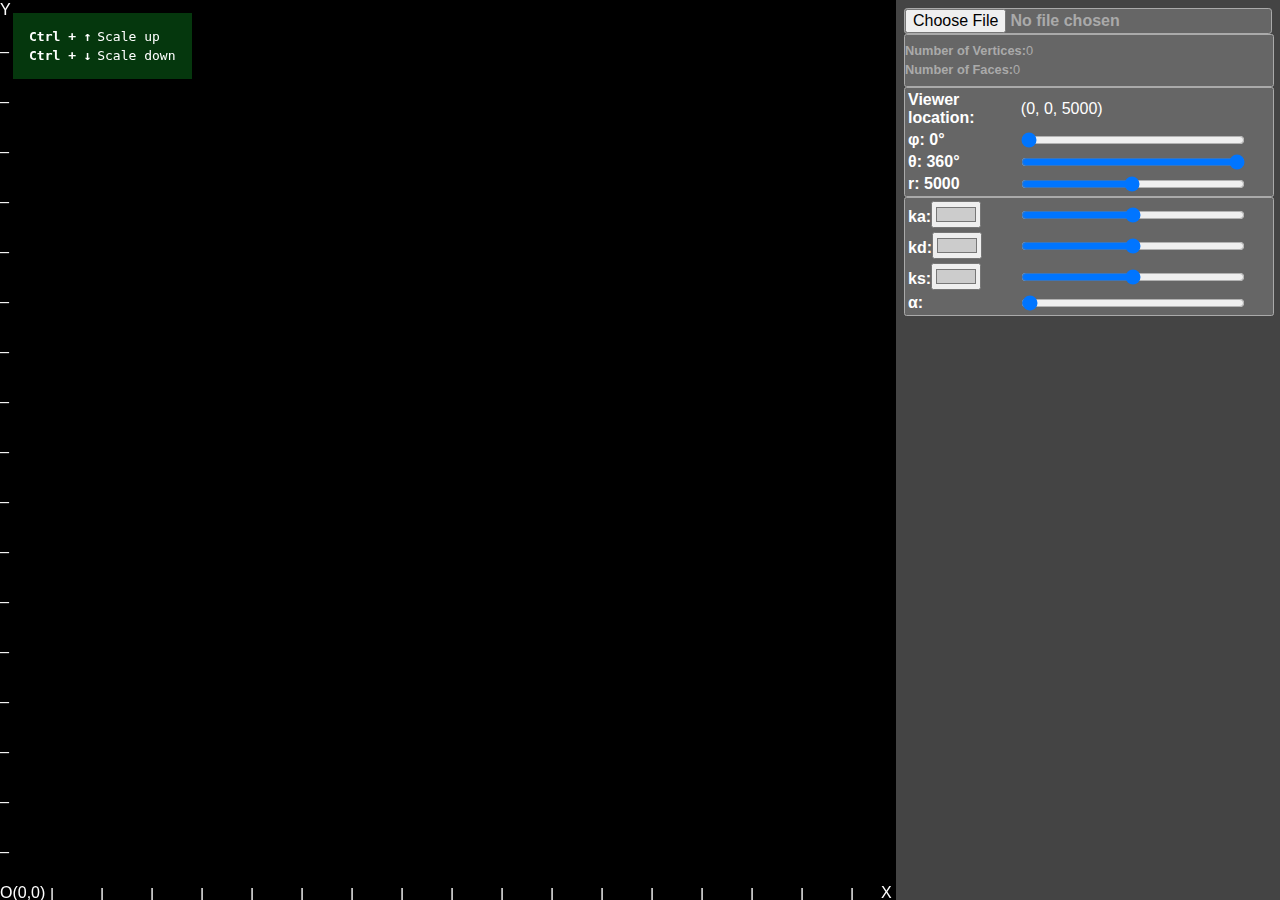
==== index.html @ 4fa3a225 "new UI design" ====
<html>
    <head>
        <title>Computer Graphics@ISI</title>
        <link rel="stylesheet" href="style.css">
    </head>
    <body>
        <div id="canvasdiv">
            <canvas id="canv"></canvas>
            <div id="shortcuts">
                <table>
                    <tr><th>Ctrl + ↑</th><td>Scale up</td></tr>
                    <tr><th>Ctrl + ↓</th><td>Scale down</td></tr>	
                </table>
            </div>
        </div>
        <div id="controldiv">
            <div id="controlholder">
                <input type="file" id="plyFile" name="plyFile" accept=".ply" required>
                
                <div id="stats">
                    <p><strong>Number of Vertices:</strong><span id="vcounts">0</span></p>
                    <p><strong>Number of Faces:</strong><span id="facecounts">0</span></p>
                </div>

                <div id="vcontrol">
                    <table>
                        <tr><th>Viewer location: </th><td><span id="vloc"></span></td></tr>
                        <tr><th>φ: <span id="phival">0</span>°</th><td><input type="range" id="phi" min="0" max="360" value="0"></td></tr>
                        <tr><th>θ: <span id="thetaval">360</span>°</th><td><input type="range" id="theta" min="0" max="360" value="360"></td></tr>
                        <tr><th>r: <span id="rval">5000</span></th><td><input type="range" id="r" min="100" max="10000" value="5000"></td></tr>
                    </table>             
                </div>

                <div id="shader">
                    <table>
                        <tr><th>ka:<input type="color" id="ka" value="#cccccc"></th><td><input type="range" id="ia" min="0" max="1" step="0.01" value="0.5"></td></tr>
                        <tr><th>kd:<input type="color" id="kd" value="#cccccc"></th><td><input type="range" id="id" min="0" max="1" step="0.01" value="0.5"></td></tr>
                        <tr><th>ks:<input type="color" id="ks" value="#cccccc"></th><td><input type="range" id="is" min="0" max="1" step="0.01" value="0.5"></td></tr>
                        <tr><th>α:</th><td><input type="range" id="alpha" min="0" max="10000" step="50" value="50"></td></tr>
                    </table>
                </div>
            </div>
        </div>
        
        <script src="ply-viewer/events.js"></script>
        <script src="math.js"></script>
        <script src="premitive.js"></script>
        <script src="filling.js"></script>
        <script src="ply-viewer/ply_parser.js"></script>
        <script src="shading.js"></script>
        <script src="script.js"></script>
    </body>
</html>
---- style.css ----
html {
    color: #aaa;
    background-color: #333;
    font-family: Arial;
}
#canvasdiv {
    position: fixed;
    left: 0;
    top: 0;
    bottom: 0;
    width: 70%;
    text-align: center;
}
#canv {
    width: 100%;
    height: 100%;
    background-color: black;
    pointer-events: none;
}
#shortcuts {
    position: fixed;
    background-color: rgba(17,197,46,.28);
    padding: 1em;
    top: 1em;
    left: 1em;
    font-family: monospace;
}
#shortcuts table {
    color: white;
}
#shortcuts th, #shortcuts td {
    text-align: left;
}
#shortcuts td {
    padding-left: .2em;
}
#controldiv {
    position: fixed;
    right: 0;
    top: 0;
    bottom: 0;
    width: 30%;
    overflow-x: hidden;
    overflow-y: scroll;
    background-color: #444;
}
#controlholder {
    margin: .5em;
}
#plyFile {
    display: block;
    width: 100%;
    font-size: 100%;
    text-align: center;
    color: #aaa;
    border: .07em solid #aaa;
    border-radius: .2em;
    font-weight: bold;
    text-decoration: none;
    background-color: #666;
}
#stats {
    display: block;
    width: 100%;
    font-size: 80%;
    line-height:50%;
    text-align: left;
    color: #aaa;
    border: .07em solid #aaa;
    border-radius: .2em;
    background-color: #666;
}
#vcontrol, #shader {
    display: block;
    font-size: 80%;
    line-height:50%;
    width: 100%;
    text-align: left;
    border: .07em solid #aaa;
    border-radius: .2em;
    background-color: #666;
}

#vcontrol table, #shader table {
    color: white;
    width: 100%;
}
#vcontrol th, #vcontrol td, #shader th, #shader td {
    text-align: left;
}
#vcontrol td, #shader td {
    padding-left: .2em;
    width: 70%;
}
input[type="range"] {
    flex: 1;  /* Equal width */
    margin: 0 10px 0 0;
    width: 90%; 
}
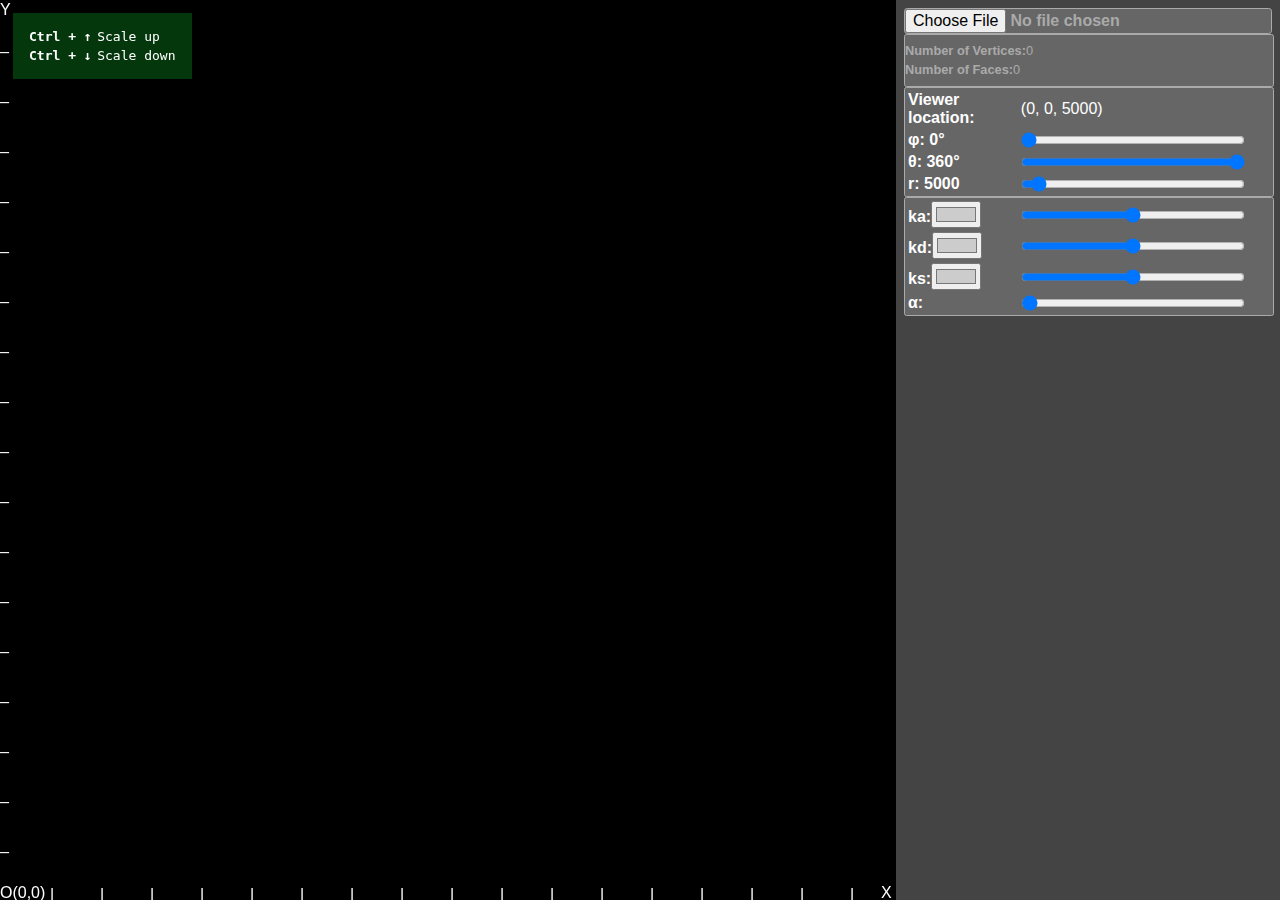
==== commit 70ab10c8: "z buffer" ====
--- a/index.html
+++ b/index.html
@@ -27,7 +27,7 @@
                         <tr><th>Viewer location: </th><td><span id="vloc"></span></td></tr>
                         <tr><th>φ: <span id="phival">0</span>°</th><td><input type="range" id="phi" min="0" max="360" value="0"></td></tr>
                         <tr><th>θ: <span id="thetaval">360</span>°</th><td><input type="range" id="theta" min="0" max="360" value="360"></td></tr>
-                        <tr><th>r: <span id="rval">5000</span></th><td><input type="range" id="r" min="100" max="10000" value="5000"></td></tr>
+                        <tr><th>r: <span id="rval">5000</span></th><td><input type="range" id="r" min="100" max="100000" value="5000"></td></tr>
                     </table>             
                 </div>
 
@@ -49,5 +49,6 @@
         <script src="ply-viewer/ply_parser.js"></script>
         <script src="shading.js"></script>
         <script src="script.js"></script>
+        <script src="z_buffer.js"></script>
     </body>
 </html>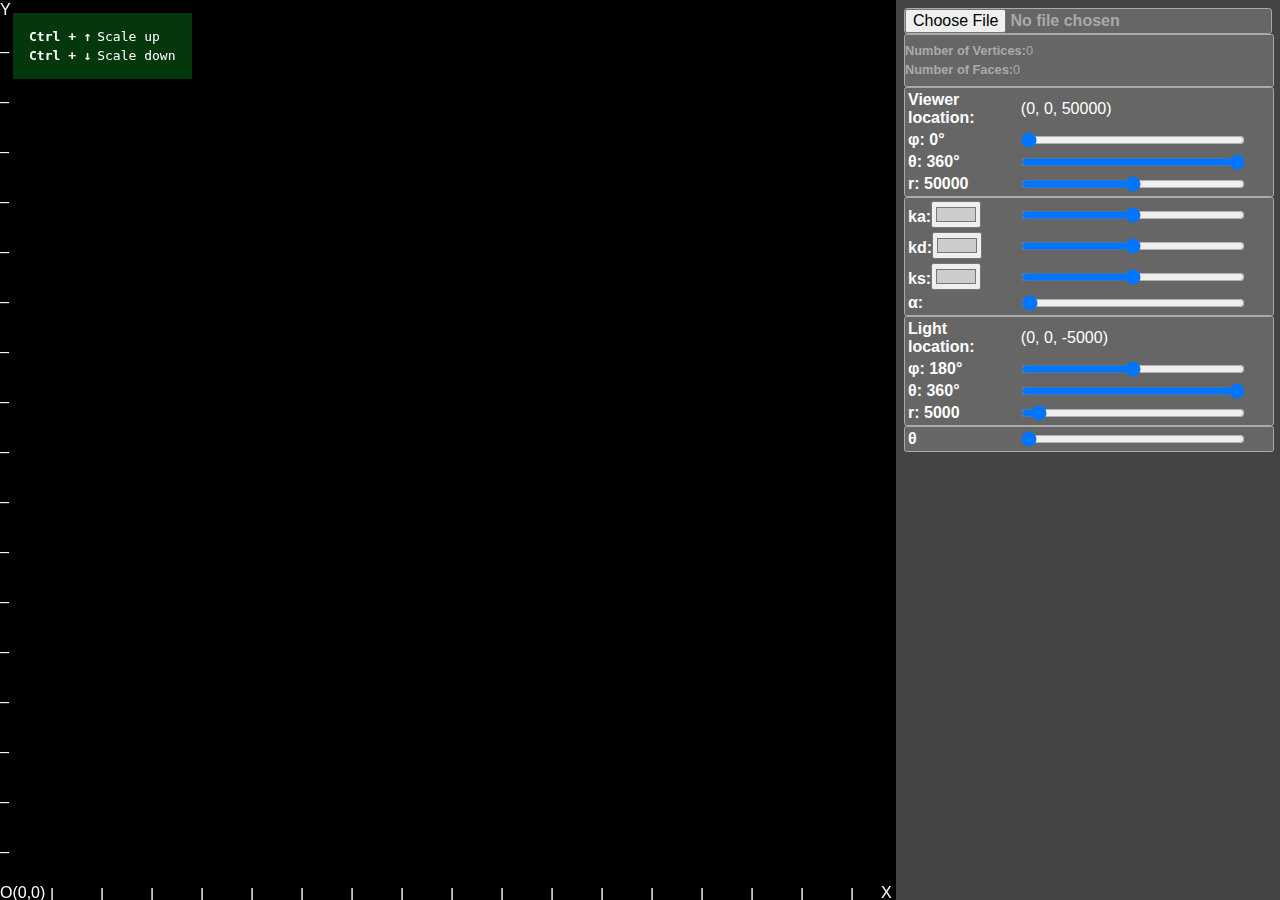
==== commit d3b06922: "add rotation and light input" ====
--- a/index.html
+++ b/index.html
@@ -27,7 +27,7 @@
                         <tr><th>Viewer location: </th><td><span id="vloc"></span></td></tr>
                         <tr><th>φ: <span id="phival">0</span>°</th><td><input type="range" id="phi" min="0" max="360" value="0"></td></tr>
                         <tr><th>θ: <span id="thetaval">360</span>°</th><td><input type="range" id="theta" min="0" max="360" value="360"></td></tr>
-                        <tr><th>r: <span id="rval">5000</span></th><td><input type="range" id="r" min="100" max="100000" value="5000"></td></tr>
+                        <tr><th>r: <span id="rval">50000</span></th><td><input type="range" id="r" min="100" max="100000" value="50000"></td></tr>
                     </table>             
                 </div>
 
@@ -37,6 +37,21 @@
                         <tr><th>kd:<input type="color" id="kd" value="#cccccc"></th><td><input type="range" id="id" min="0" max="1" step="0.01" value="0.5"></td></tr>
                         <tr><th>ks:<input type="color" id="ks" value="#cccccc"></th><td><input type="range" id="is" min="0" max="1" step="0.01" value="0.5"></td></tr>
                         <tr><th>α:</th><td><input type="range" id="alpha" min="0" max="10000" step="50" value="50"></td></tr>
+                    </table>
+                </div>
+
+                <div id="lcontrol">
+                    <table>
+                        <tr><th>Light location: </th><td><span id="lloc"></span></td></tr>
+                        <tr><th>φ: <span id="lphival">180</span>°</th><td><input type="range" id="lphi" min="0" max="360" value="180"></td></tr>
+                        <tr><th>θ: <span id="lthetaval">360</span>°</th><td><input type="range" id="ltheta" min="0" max="360" value="360"></td></tr>
+                        <tr><th>r: <span id="lrval">5000</span></th><td><input type="range" id="lr" min="100" max="100000" value="5000"></td></tr>
+                    </table>             
+                </div>
+
+                <div id="rotctrl">
+                    <table>
+                        <tr><th>θ</th><td><input type="range" id="rottheta" min="0" max="360" value="0"></td></tr>
                     </table>
                 </div>
             </div>
--- a/style.css
+++ b/style.css
@@ -70,7 +70,7 @@
     border-radius: .2em;
     background-color: #666;
 }
-#vcontrol, #shader {
+#vcontrol, #shader, #lcontrol, #rotctrl {
     display: block;
     font-size: 80%;
     line-height:50%;
@@ -81,14 +81,14 @@
     background-color: #666;
 }
 
-#vcontrol table, #shader table {
+#vcontrol table, #shader table, #lcontrol table, #rotctrl table {
     color: white;
     width: 100%;
 }
-#vcontrol th, #vcontrol td, #shader th, #shader td {
+#vcontrol th, #vcontrol td, #shader th, #shader td, #lcontrol th, #lcontrol td, #rotctrl th, #rotctrl td {
     text-align: left;
 }
-#vcontrol td, #shader td {
+#vcontrol td, #shader td, #lcontrol td, #rotctrl td {
     padding-left: .2em;
     width: 70%;
 }
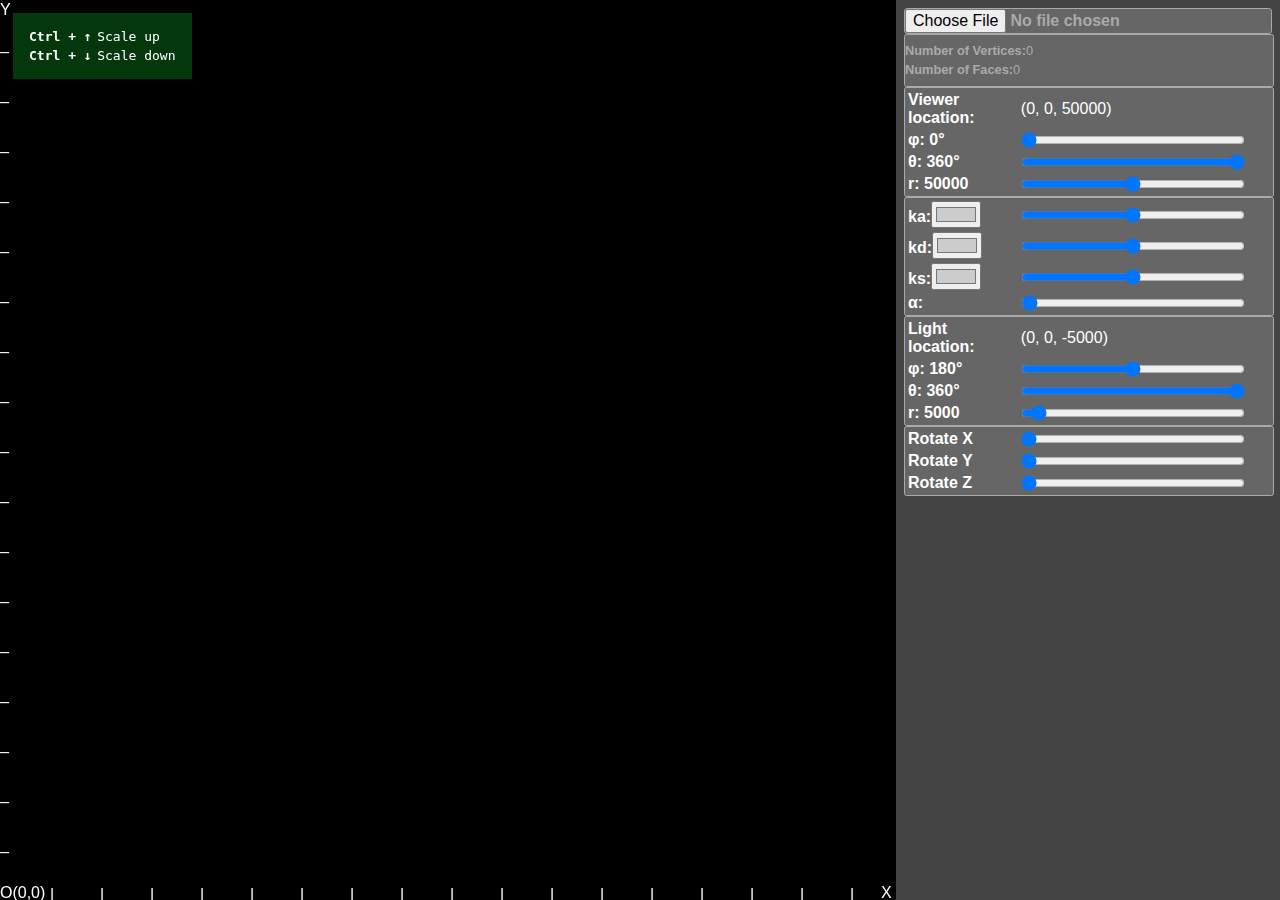
==== commit 66505a7e: "add rotate in all axis." ====
--- a/index.html
+++ b/index.html
@@ -51,7 +51,9 @@
 
                 <div id="rotctrl">
                     <table>
-                        <tr><th>θ</th><td><input type="range" id="rottheta" min="0" max="360" value="0"></td></tr>
+                        <tr><th>Rotate X</th><td><input type="range" id="rotx" min="0" max="360" value="0"></td></tr>
+                        <tr><th>Rotate Y</th><td><input type="range" id="roty" min="0" max="360" value="0"></td></tr>
+                        <tr><th>Rotate Z</th><td><input type="range" id="rotz" min="0" max="360" value="0"></td></tr>
                     </table>
                 </div>
             </div>
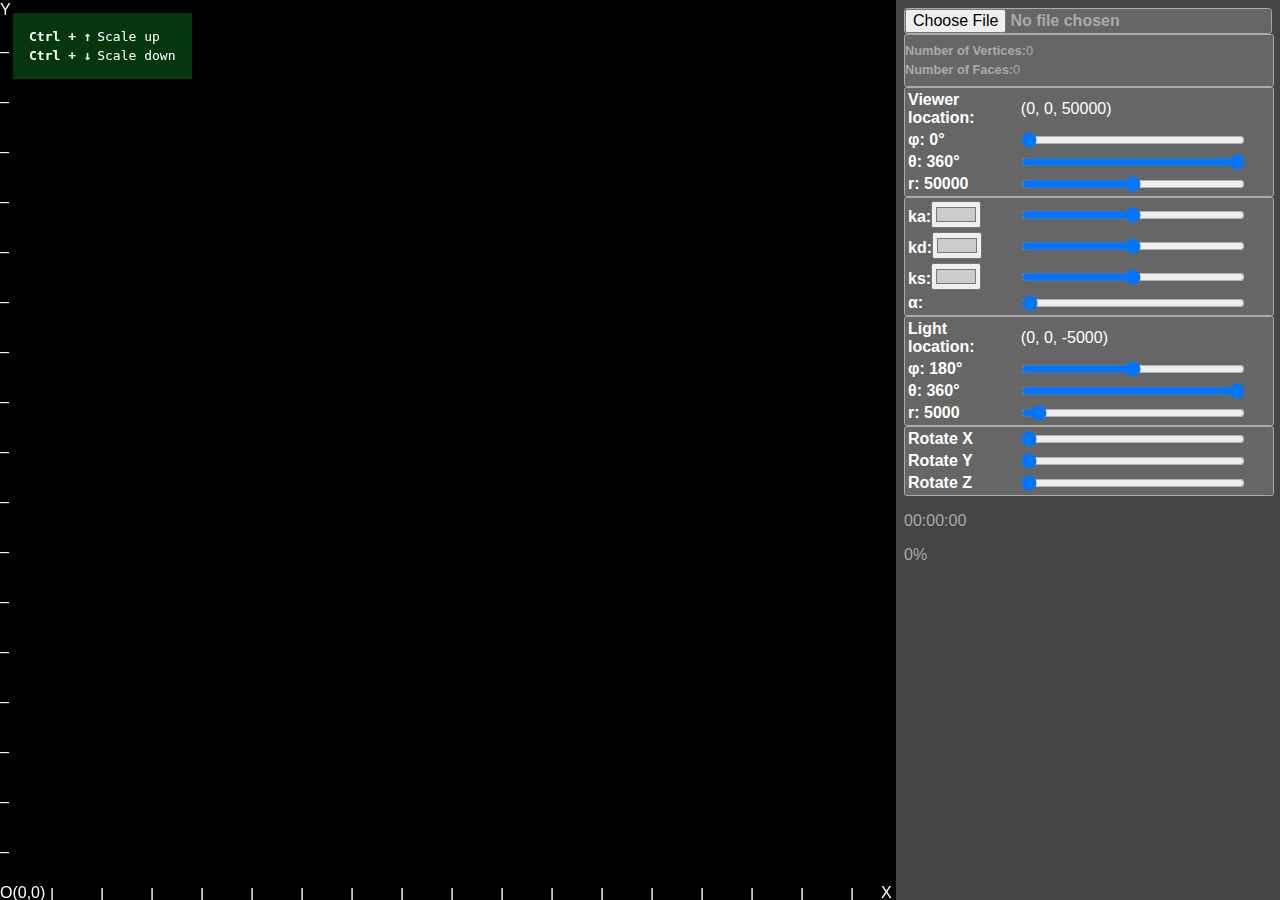
==== commit f2691248: "simple ray trace" ====
--- a/index.html
+++ b/index.html
@@ -56,16 +56,24 @@
                         <tr><th>Rotate Z</th><td><input type="range" id="rotz" min="0" max="360" value="0"></td></tr>
                     </table>
                 </div>
+
+                <div id="prog">
+                    <p><span id="timer">00:00:00</span></p>
+                    <p><span id="progressBar">0%</span></p>
+                </div>
             </div>
         </div>
         
         <script src="ply-viewer/events.js"></script>
         <script src="math.js"></script>
+        <script src="vector.js"></script>
+        <script src="triangle.js"></script>
         <script src="premitive.js"></script>
         <script src="filling.js"></script>
         <script src="ply-viewer/ply_parser.js"></script>
         <script src="shading.js"></script>
         <script src="script.js"></script>
         <script src="z_buffer.js"></script>
+        <script src="ray_trace.js"></script>
     </body>
 </html>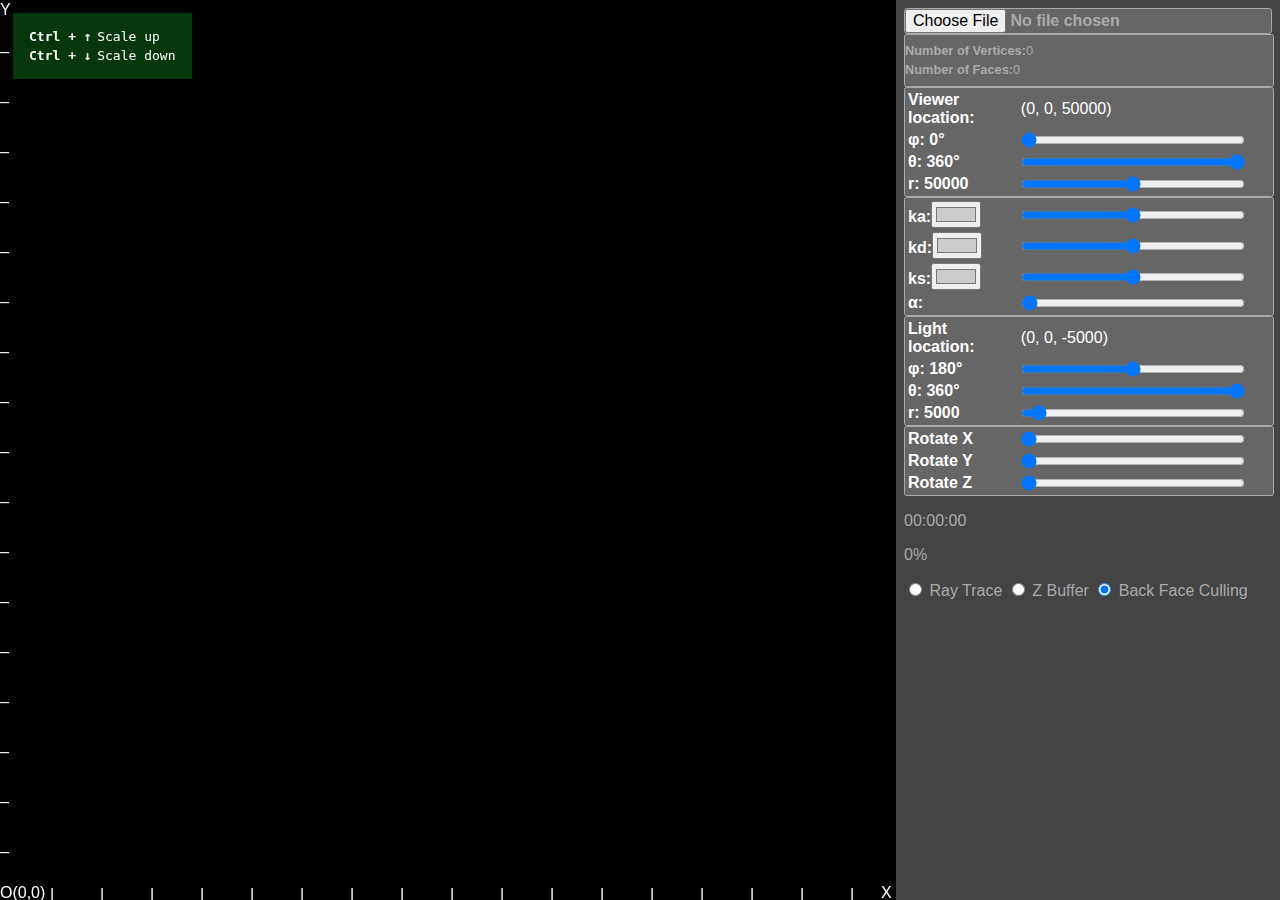
==== commit 2cb6aecb: "add choice of algorithm" ====
--- a/index.html
+++ b/index.html
@@ -61,6 +61,21 @@
                     <p><span id="timer">00:00:00</span></p>
                     <p><span id="progressBar">0%</span></p>
                 </div>
+
+                <div id="rendingChoise">
+                    <label>
+                        <input type="radio" name="alg" value="rayTrace">
+                        Ray Trace
+                    </label>
+                    <label>
+                        <input type="radio" name="alg" value="zBuffer">
+                        Z Buffer
+                    </label>
+                    <label>
+                        <input type="radio" name="alg" value="backFaceCulling" checked>
+                        Back Face Culling
+                    </label>
+                </div>
             </div>
         </div>
         
@@ -74,6 +89,7 @@
         <script src="shading.js"></script>
         <script src="script.js"></script>
         <script src="z_buffer.js"></script>
+        <!--script src="ray-worker.js"></script-->
         <script src="ray_trace.js"></script>
     </body>
 </html>